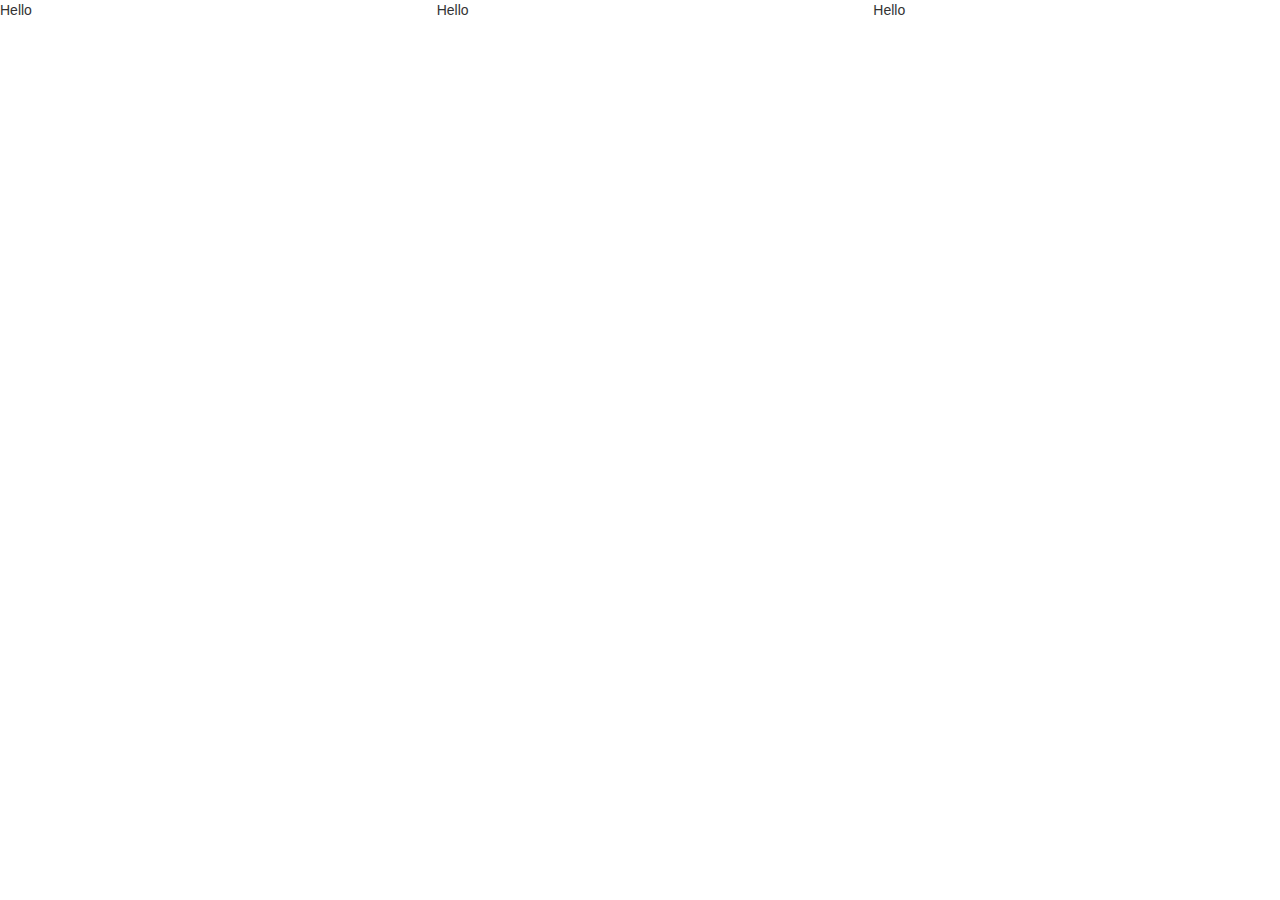
==== index.html @ 7b3c0490 "Moved back the old site files. Create a new folder AngularApp and move the app to that folder" ====
<!DOCTYPE html>
<html>
<head>
	<meta charset="utf-8">
	<meta http-equiv="X-UA-Compatible" content="IE=edge">
	<meta name="viewport" content="width=device-width, initial-scale=1">
	<title>Haseeb Ahmad</title>
	<link rel="stylesheet" href="css/styles.css">
	<link rel="stylesheet" type="text/css" href="bootstrap/css/bootstrap.css">
</head>
<body>
	
	<div class="row">
		<div class="col-md-4">Hello</div>
		<div class="col-md-4">Hello</div>
		<div class="col-md-4">Hello</div>
	</div>



	<script type="text/javascript" src="js/jquery.js"></script>
	<script type="text/javascript" src="js/script.js"></script>
</body>
</html>
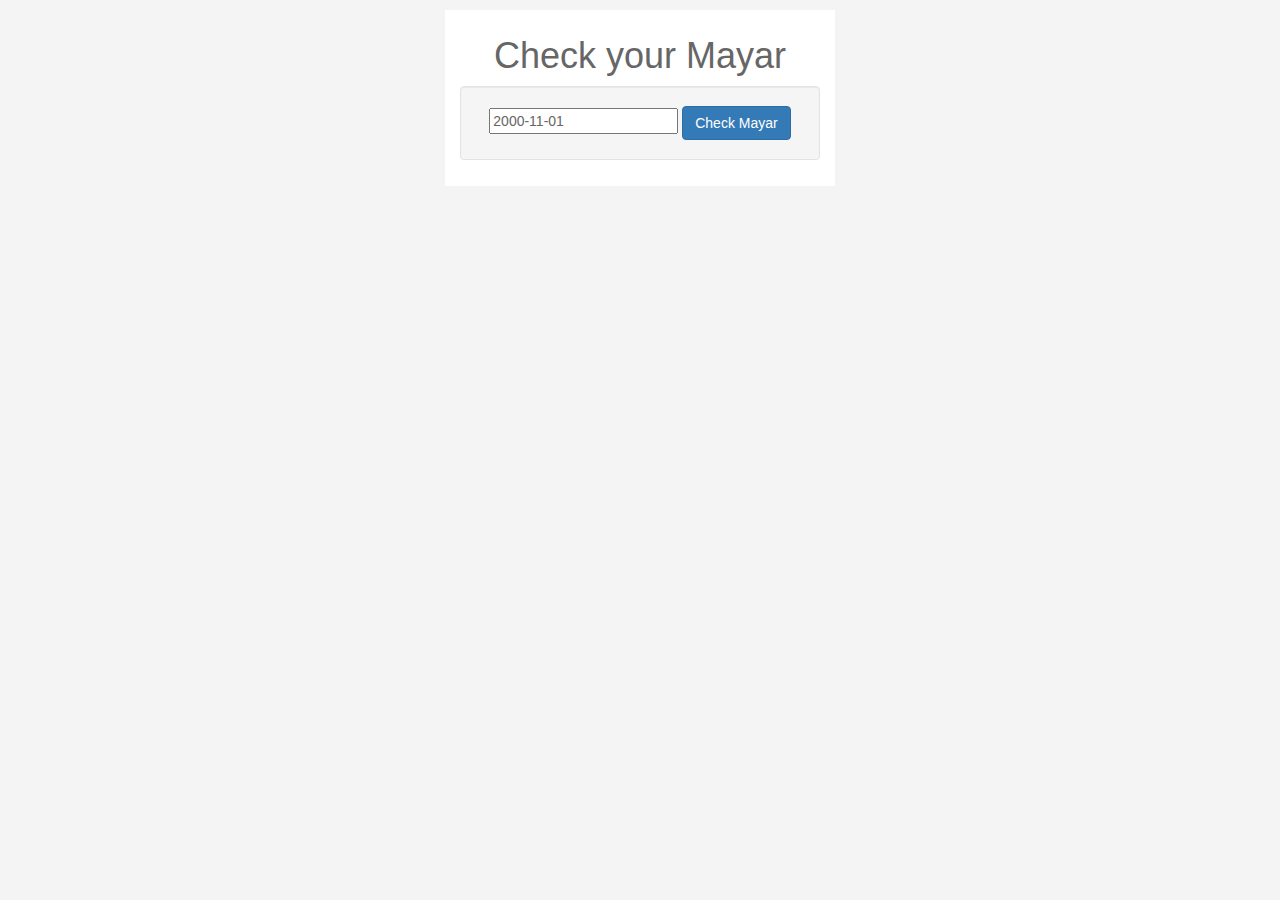
==== commit a825e760: "Moved to bop folder and copied mayar-calc files" ====
--- a/index.html
+++ b/index.html
@@ -1,24 +1,171 @@
 <!DOCTYPE html>
 <html>
-<head>
-	<meta charset="utf-8">
-	<meta http-equiv="X-UA-Compatible" content="IE=edge">
-	<meta name="viewport" content="width=device-width, initial-scale=1">
-	<title>Haseeb Ahmad</title>
-	<link rel="stylesheet" href="css/styles.css">
-	<link rel="stylesheet" type="text/css" href="bootstrap/css/bootstrap.css">
-</head>
+    <head>
+        <meta charset="UTF-8">
+        <title>Check your Mayar</title>
+        <meta name="viewport" content="width=device-width, initial-scale=1">
+        <link rel="stylesheet" href="bootstrap/css/bootstrap.min.css">
+        <link rel="stylesheet" href="datepicker/css/datepicker.css">
+        <style type="text/css">
+          body {
+            background: #f4f4f4;
+            font-family: "Arial", sans-serif;
+            font-size: 14px;
+            color: #666;
+          }
+          #container {
+            width: 800px;
+            overflow: auto;
+            background: #fff;
+            padding: 15px;
+            margin: 10px;
+            align: middle;
+          }
+          #theContainer {
+            background: #fff;
+            border-right: 5px;
+            margin-top: 10px;
+            margin-bottom: 15px;
+            text-align: center;
+            padding-top: 6px;
+            padding-bottom: 6px;
+          }
+          #theContent{
+            display:none;
+          }
+        </style>
+    </head>
 <body>
-	
-	<div class="row">
-		<div class="col-md-4">Hello</div>
-		<div class="col-md-4">Hello</div>
-		<div class="col-md-4">Hello</div>
-	</div>
+    <div class="container">
+      <!-- <h1 id="container">Check your Mayar</h1> -->
+      <div class="row">
+        <div id="theContainer" class="col-md-4 col-md-offset-4">
+          <h1>Check your Mayar</h1>
+        
+        <div class="well">
+            <input type="text" class="span2" value="2000-11-01" id="dp1" onkeydown = "if (event.keyCode == 13) document.getElementById('demo').click()"/>
+            <button class="btn btn-primary" onclick="checkAge()">Check Mayar</button>
+        </div>
+        <pre id="theContent"><h4 id="demo"></h4></pre>
+       <!--  <kbd class="bg-primary" id="theContent">
+          <h4 id="demo"></h4>
+        </kbd> -->
+        
 
+        <script type="text/javascript">
+            function checkAge() {
+              $("#theContent").hide().show('medium');
+                var text;
 
+                var theDate = document.getElementById("dp1").value;
 
-	<script type="text/javascript" src="js/jquery.js"></script>
-	<script type="text/javascript" src="js/script.js"></script>
+                var mayar_1 = new Date(theDate);
+                var nov_1 = new Date('2006-11-01');
+                var nov_2 = new Date('2003-11-01');
+                var nov_3 = new Date('2000-11-01');
+                var oct_1 = new Date('2008-10-31');
+                var oct_2 = new Date('2006-10-31');
+                var oct_3 = new Date('2003-10-31');
+
+                mayar_1 = mayar_1.getTime();
+                
+                switch(true) {
+                  case(mayar_1 >= nov_1 && mayar_1 <= oct_1):
+                    text = "You are in Mayār Saghīr Group 1";
+                    break;
+                  case(mayar_1 >= nov_2 && mayar_1 <= oct_2):
+                    text = "You are in Mayār Saghīr Group 2";
+                    break;
+                  case(mayar_1 >= nov_3 && mayar_1 <= oct_3):
+                    text = "You are in Mayār Kabīr";
+                    break;
+                  case(mayar_1 >= oct_1):
+                    text = "You are not a Tifal yet!";
+                    break;
+                  case(mayar_1 <= nov_3):
+                    text = "You are a Khadim.";
+                    break;  
+                  default:
+                    text = "You are not a Tifal!";
+                }
+
+                document.getElementById("demo").innerHTML = text;
+            }
+        </script>
+    </div>
+    
+    <script src="js/prettify.js"></script>
+    <script src="js/jquery.js"></script>
+    <script src="bootstrap/js/bootstrap.min.js"></script>
+    <script type="text/javascript" src="datepicker/js/bootstrap-datepicker.js"></script>
+    <script>
+	if (top.location != location) {
+    top.location.href = document.location.href ;
+  }
+		$(function(){
+			window.prettyPrint && prettyPrint();
+			$('#dp1').datepicker({
+				format: 'yyyy-mm-dd'
+			});
+			$('#dp2').datepicker();
+			$('#dp3').datepicker();
+			$('#dp3').datepicker();
+			$('#dpYears').datepicker();
+			$('#dpMonths').datepicker();
+			
+			
+			var startDate = new Date('2012-1-20');
+			var endDate = new Date(2012,1,25);
+			$('#dp4').datepicker()
+				.on('changeDate', function(ev){
+					if (ev.date.valueOf() > endDate.valueOf()){
+						$('#alert').show().find('strong').text('The start date can not be greater then the end date');
+					} else {
+						$('#alert').hide();
+						startDate = new Date(ev.date);
+						$('#startDate').text($('#dp4').data('date'));
+					}
+					$('#dp4').datepicker('hide');
+				});
+			$('#dp5').datepicker()
+				.on('changeDate', function(ev){
+					if (ev.date.valueOf() < startDate.valueOf()){
+						$('#alert').show().find('strong').text('The end date can not be less then the start date');
+					} else {
+						$('#alert').hide();
+						endDate = new Date(ev.date);
+						$('#endDate').text($('#dp5').data('date'));
+					}
+					$('#dp5').datepicker('hide');
+				});
+
+        // disabling dates
+        var nowTemp = new Date();
+        var now = new Date(nowTemp.getFullYear(), nowTemp.getMonth(), nowTemp.getDate(), 0, 0, 0, 0);
+
+        var checkin = $('#dpd1').datepicker({
+          onRender: function(date) {
+            return date.valueOf() < now.valueOf() ? 'disabled' : '';
+          }
+        }).on('changeDate', function(ev) {
+          if (ev.date.valueOf() > checkout.date.valueOf()) {
+            var newDate = new Date(ev.date)
+            newDate.setDate(newDate.getDate() + 1);
+            checkout.setValue(newDate);
+          }
+          checkin.hide();
+          $('#dpd2')[0].focus();
+        }).data('datepicker');
+        var checkout = $('#dpd2').datepicker({
+          onRender: function(date) {
+            return date.valueOf() <= checkin.date.valueOf() ? 'disabled' : '';
+          }
+        }).on('changeDate', function(ev) {
+          checkout.hide();
+        }).data('datepicker');
+		});
+    
+	</script>
 </body>
-</html>+    
+</html>
--- a/datepicker/css/datepicker.css
+++ b/datepicker/css/datepicker.css
@@ -0,0 +1,182 @@
+/*!
+ * Datepicker for Bootstrap
+ *
+ * Copyright 2012 Stefan Petre
+ * Licensed under the Apache License v2.0
+ * http://www.apache.org/licenses/LICENSE-2.0
+ *
+ */
+.datepicker {
+  top: 0;
+  left: 0;
+  padding: 4px;
+  margin-top: 1px;
+  -webkit-border-radius: 4px;
+  -moz-border-radius: 4px;
+  border-radius: 4px;
+  /*.dow {
+    border-top: 1px solid #ddd !important;
+  }*/
+
+}
+.datepicker:before {
+  content: '';
+  display: inline-block;
+  border-left: 7px solid transparent;
+  border-right: 7px solid transparent;
+  border-bottom: 7px solid #ccc;
+  border-bottom-color: rgba(0, 0, 0, 0.2);
+  position: absolute;
+  top: -7px;
+  left: 6px;
+}
+.datepicker:after {
+  content: '';
+  display: inline-block;
+  border-left: 6px solid transparent;
+  border-right: 6px solid transparent;
+  border-bottom: 6px solid #ffffff;
+  position: absolute;
+  top: -6px;
+  left: 7px;
+}
+.datepicker > div {
+  display: none;
+}
+.datepicker table {
+  width: 100%;
+  margin: 0;
+}
+.datepicker td,
+.datepicker th {
+  text-align: center;
+  width: 20px;
+  height: 20px;
+  -webkit-border-radius: 4px;
+  -moz-border-radius: 4px;
+  border-radius: 4px;
+}
+.datepicker td.day:hover {
+  background: #eeeeee;
+  cursor: pointer;
+}
+.datepicker td.day.disabled {
+  color: #eeeeee;
+}
+.datepicker td.old,
+.datepicker td.new {
+  color: #999999;
+}
+.datepicker td.active,
+.datepicker td.active:hover {
+  color: #ffffff;
+  background-color: #006dcc;
+  background-image: -moz-linear-gradient(top, #0088cc, #0044cc);
+  background-image: -webkit-gradient(linear, 0 0, 0 100%, from(#0088cc), to(#0044cc));
+  background-image: -webkit-linear-gradient(top, #0088cc, #0044cc);
+  background-image: -o-linear-gradient(top, #0088cc, #0044cc);
+  background-image: linear-gradient(to bottom, #0088cc, #0044cc);
+  background-repeat: repeat-x;
+  filter: progid:DXImageTransform.Microsoft.gradient(startColorstr='#ff0088cc', endColorstr='#ff0044cc', GradientType=0);
+  border-color: #0044cc #0044cc #002a80;
+  border-color: rgba(0, 0, 0, 0.1) rgba(0, 0, 0, 0.1) rgba(0, 0, 0, 0.25);
+  *background-color: #0044cc;
+  /* Darken IE7 buttons by default so they stand out more given they won't have borders */
+
+  filter: progid:DXImageTransform.Microsoft.gradient(enabled = false);
+  color: #fff;
+  text-shadow: 0 -1px 0 rgba(0, 0, 0, 0.25);
+}
+.datepicker td.active:hover,
+.datepicker td.active:hover:hover,
+.datepicker td.active:focus,
+.datepicker td.active:hover:focus,
+.datepicker td.active:active,
+.datepicker td.active:hover:active,
+.datepicker td.active.active,
+.datepicker td.active:hover.active,
+.datepicker td.active.disabled,
+.datepicker td.active:hover.disabled,
+.datepicker td.active[disabled],
+.datepicker td.active:hover[disabled] {
+  color: #ffffff;
+  background-color: #0044cc;
+  *background-color: #003bb3;
+}
+.datepicker td.active:active,
+.datepicker td.active:hover:active,
+.datepicker td.active.active,
+.datepicker td.active:hover.active {
+  background-color: #003399 \9;
+}
+.datepicker td span {
+  display: block;
+  width: 47px;
+  height: 54px;
+  line-height: 54px;
+  float: left;
+  margin: 2px;
+  cursor: pointer;
+  -webkit-border-radius: 4px;
+  -moz-border-radius: 4px;
+  border-radius: 4px;
+}
+.datepicker td span:hover {
+  background: #eeeeee;
+}
+.datepicker td span.active {
+  color: #ffffff;
+  background-color: #006dcc;
+  background-image: -moz-linear-gradient(top, #0088cc, #0044cc);
+  background-image: -webkit-gradient(linear, 0 0, 0 100%, from(#0088cc), to(#0044cc));
+  background-image: -webkit-linear-gradient(top, #0088cc, #0044cc);
+  background-image: -o-linear-gradient(top, #0088cc, #0044cc);
+  background-image: linear-gradient(to bottom, #0088cc, #0044cc);
+  background-repeat: repeat-x;
+  filter: progid:DXImageTransform.Microsoft.gradient(startColorstr='#ff0088cc', endColorstr='#ff0044cc', GradientType=0);
+  border-color: #0044cc #0044cc #002a80;
+  border-color: rgba(0, 0, 0, 0.1) rgba(0, 0, 0, 0.1) rgba(0, 0, 0, 0.25);
+  *background-color: #0044cc;
+  /* Darken IE7 buttons by default so they stand out more given they won't have borders */
+
+  filter: progid:DXImageTransform.Microsoft.gradient(enabled = false);
+  color: #fff;
+  text-shadow: 0 -1px 0 rgba(0, 0, 0, 0.25);
+}
+.datepicker td span.active:hover,
+.datepicker td span.active:focus,
+.datepicker td span.active:active,
+.datepicker td span.active.active,
+.datepicker td span.active.disabled,
+.datepicker td span.active[disabled] {
+  color: #ffffff;
+  background-color: #0044cc;
+  *background-color: #003bb3;
+}
+.datepicker td span.active:active,
+.datepicker td span.active.active {
+  background-color: #003399 \9;
+}
+.datepicker td span.old {
+  color: #999999;
+}
+.datepicker th.switch {
+  width: 145px;
+}
+.datepicker th.next,
+.datepicker th.prev {
+  font-size: 21px;
+}
+.datepicker thead tr:first-child th {
+  cursor: pointer;
+}
+.datepicker thead tr:first-child th:hover {
+  background: #eeeeee;
+}
+.input-append.date .add-on i,
+.input-prepend.date .add-on i {
+  display: block;
+  cursor: pointer;
+  width: 16px;
+  height: 16px;
+}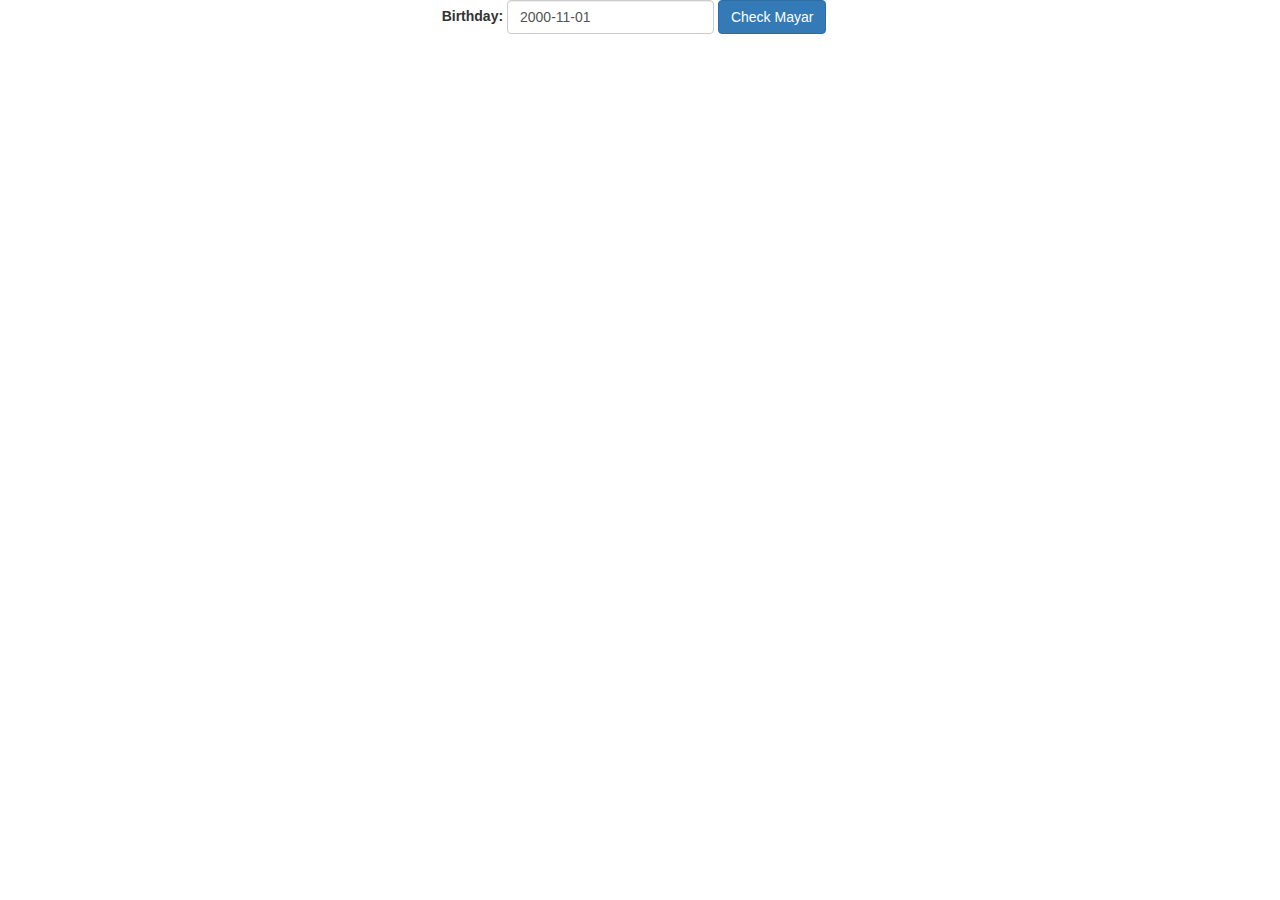
==== commit 25984d50: "Move content to centre" ====
--- a/index.html
+++ b/index.html
@@ -4,168 +4,34 @@
         <meta charset="UTF-8">
         <title>Check your Mayar</title>
         <meta name="viewport" content="width=device-width, initial-scale=1">
-        <link rel="stylesheet" href="bootstrap/css/bootstrap.min.css">
-        <link rel="stylesheet" href="datepicker/css/datepicker.css">
-        <style type="text/css">
-          body {
-            background: #f4f4f4;
-            font-family: "Arial", sans-serif;
-            font-size: 14px;
-            color: #666;
-          }
-          #container {
-            width: 800px;
-            overflow: auto;
-            background: #fff;
-            padding: 15px;
-            margin: 10px;
-            align: middle;
-          }
-          #theContainer {
-            background: #fff;
-            border-right: 5px;
-            margin-top: 10px;
-            margin-bottom: 15px;
-            text-align: center;
-            padding-top: 6px;
-            padding-bottom: 6px;
-          }
-          #theContent{
-            display:none;
-          }
-        </style>
+        <link rel="stylesheet" href="http://hasahmad.github.io/bootstrap/css/bootstrap.min.css">
+        <link rel="stylesheet" href="http://hasahmad.github.io/datepicker/css/datepicker.css">
+        <link rel="stylesheet" type="text/css" href="http://hasahmad.github.io/css/stylesheet.css">
     </head>
 <body>
-    <div class="container">
-      <!-- <h1 id="container">Check your Mayar</h1> -->
+    <div class="container-fluid">
+      <!-- <h1>Check your Mayar</h1> -->
       <div class="row">
-        <div id="theContainer" class="col-md-4 col-md-offset-4">
-          <h1>Check your Mayar</h1>
-        
-        <div class="well">
-            <input type="text" class="span2" value="2000-11-01" id="dp1" onkeydown = "if (event.keyCode == 13) document.getElementById('demo').click()"/>
-            <button class="btn btn-primary" onclick="checkAge()">Check Mayar</button>
+        <div class="col-md-4 col-md-offset-4">
+          <div class="form-inline">
+            <div class="form-group">
+              <label for="exampleInputName2">Birthday: </label>
+              <input type="text" class="span2 form-control" id="dp1" value="2000-11-01" />
+            </div>
+            <button type="submit" class="btn btn-primary" onclick="checkAge()">Check Mayar</button>
+          </div>
+          <h4 id="demo" style="text-align: center;"></h4>
         </div>
-        <pre id="theContent"><h4 id="demo"></h4></pre>
-       <!--  <kbd class="bg-primary" id="theContent">
-          <h4 id="demo"></h4>
-        </kbd> -->
-        
-
-        <script type="text/javascript">
-            function checkAge() {
-              $("#theContent").hide().show('medium');
-                var text;
-
-                var theDate = document.getElementById("dp1").value;
-
-                var mayar_1 = new Date(theDate);
-                var nov_1 = new Date('2006-11-01');
-                var nov_2 = new Date('2003-11-01');
-                var nov_3 = new Date('2000-11-01');
-                var oct_1 = new Date('2008-10-31');
-                var oct_2 = new Date('2006-10-31');
-                var oct_3 = new Date('2003-10-31');
-
-                mayar_1 = mayar_1.getTime();
-                
-                switch(true) {
-                  case(mayar_1 >= nov_1 && mayar_1 <= oct_1):
-                    text = "You are in Mayār Saghīr Group 1";
-                    break;
-                  case(mayar_1 >= nov_2 && mayar_1 <= oct_2):
-                    text = "You are in Mayār Saghīr Group 2";
-                    break;
-                  case(mayar_1 >= nov_3 && mayar_1 <= oct_3):
-                    text = "You are in Mayār Kabīr";
-                    break;
-                  case(mayar_1 >= oct_1):
-                    text = "You are not a Tifal yet!";
-                    break;
-                  case(mayar_1 <= nov_3):
-                    text = "You are a Khadim.";
-                    break;  
-                  default:
-                    text = "You are not a Tifal!";
-                }
-
-                document.getElementById("demo").innerHTML = text;
-            }
-        </script>
+      </div>
+      
+      <script type="text/javascript" src="http://hasahmad.github.io/js/script.js"></script>
     </div>
     
-    <script src="js/prettify.js"></script>
-    <script src="js/jquery.js"></script>
-    <script src="bootstrap/js/bootstrap.min.js"></script>
-    <script type="text/javascript" src="datepicker/js/bootstrap-datepicker.js"></script>
-    <script>
-	if (top.location != location) {
-    top.location.href = document.location.href ;
-  }
-		$(function(){
-			window.prettyPrint && prettyPrint();
-			$('#dp1').datepicker({
-				format: 'yyyy-mm-dd'
-			});
-			$('#dp2').datepicker();
-			$('#dp3').datepicker();
-			$('#dp3').datepicker();
-			$('#dpYears').datepicker();
-			$('#dpMonths').datepicker();
-			
-			
-			var startDate = new Date('2012-1-20');
-			var endDate = new Date(2012,1,25);
-			$('#dp4').datepicker()
-				.on('changeDate', function(ev){
-					if (ev.date.valueOf() > endDate.valueOf()){
-						$('#alert').show().find('strong').text('The start date can not be greater then the end date');
-					} else {
-						$('#alert').hide();
-						startDate = new Date(ev.date);
-						$('#startDate').text($('#dp4').data('date'));
-					}
-					$('#dp4').datepicker('hide');
-				});
-			$('#dp5').datepicker()
-				.on('changeDate', function(ev){
-					if (ev.date.valueOf() < startDate.valueOf()){
-						$('#alert').show().find('strong').text('The end date can not be less then the start date');
-					} else {
-						$('#alert').hide();
-						endDate = new Date(ev.date);
-						$('#endDate').text($('#dp5').data('date'));
-					}
-					$('#dp5').datepicker('hide');
-				});
-
-        // disabling dates
-        var nowTemp = new Date();
-        var now = new Date(nowTemp.getFullYear(), nowTemp.getMonth(), nowTemp.getDate(), 0, 0, 0, 0);
-
-        var checkin = $('#dpd1').datepicker({
-          onRender: function(date) {
-            return date.valueOf() < now.valueOf() ? 'disabled' : '';
-          }
-        }).on('changeDate', function(ev) {
-          if (ev.date.valueOf() > checkout.date.valueOf()) {
-            var newDate = new Date(ev.date)
-            newDate.setDate(newDate.getDate() + 1);
-            checkout.setValue(newDate);
-          }
-          checkin.hide();
-          $('#dpd2')[0].focus();
-        }).data('datepicker');
-        var checkout = $('#dpd2').datepicker({
-          onRender: function(date) {
-            return date.valueOf() <= checkin.date.valueOf() ? 'disabled' : '';
-          }
-        }).on('changeDate', function(ev) {
-          checkout.hide();
-        }).data('datepicker');
-		});
-    
-	</script>
+    <script src="http://hasahmad.github.io/js/prettify.js"></script>
+    <script src="http://hasahmad.github.io/js/jquery.js"></script>
+    <script src="http://hasahmad.github.io/bootstrap/js/bootstrap.min.js"></script>
+    <script type="text/javascript" src="http://hasahmad.github.io/datepicker/js/bootstrap-datepicker.js"></script>
+    <script src="http://hasahmad.github.io/js/date-defaults.js"></script>
 </body>
     
 </html>
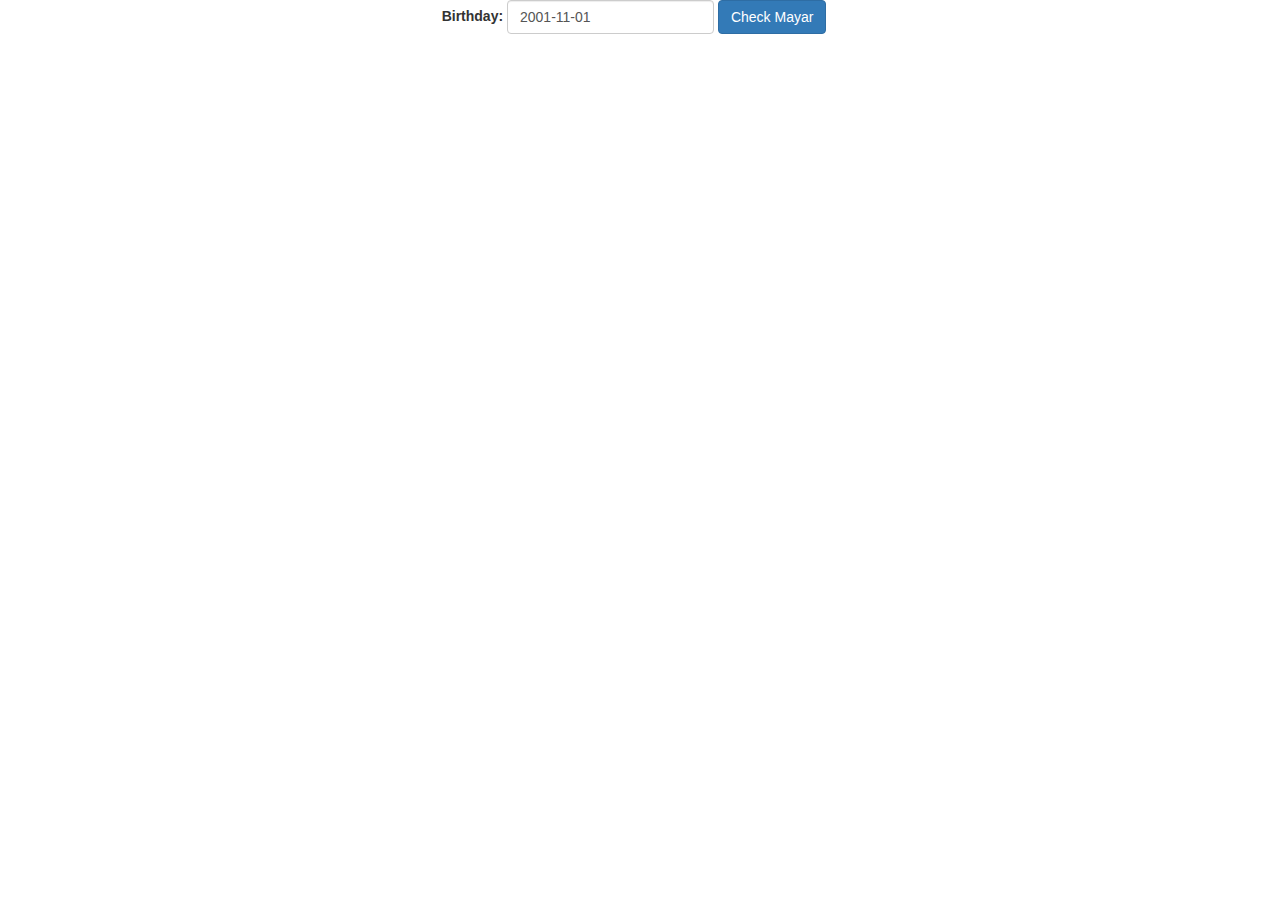
==== commit b24a245a: "Added (+1) Year" ====
--- a/index.html
+++ b/index.html
@@ -16,7 +16,7 @@
           <div class="form-inline">
             <div class="form-group">
               <label for="exampleInputName2">Birthday: </label>
-              <input type="text" class="span2 form-control" id="dp1" value="2000-11-01" />
+              <input type="text" class="span2 form-control" id="dp1" value="2001-11-01" />
             </div>
             <button type="submit" class="btn btn-primary" onclick="checkAge()">Check Mayar</button>
           </div>
